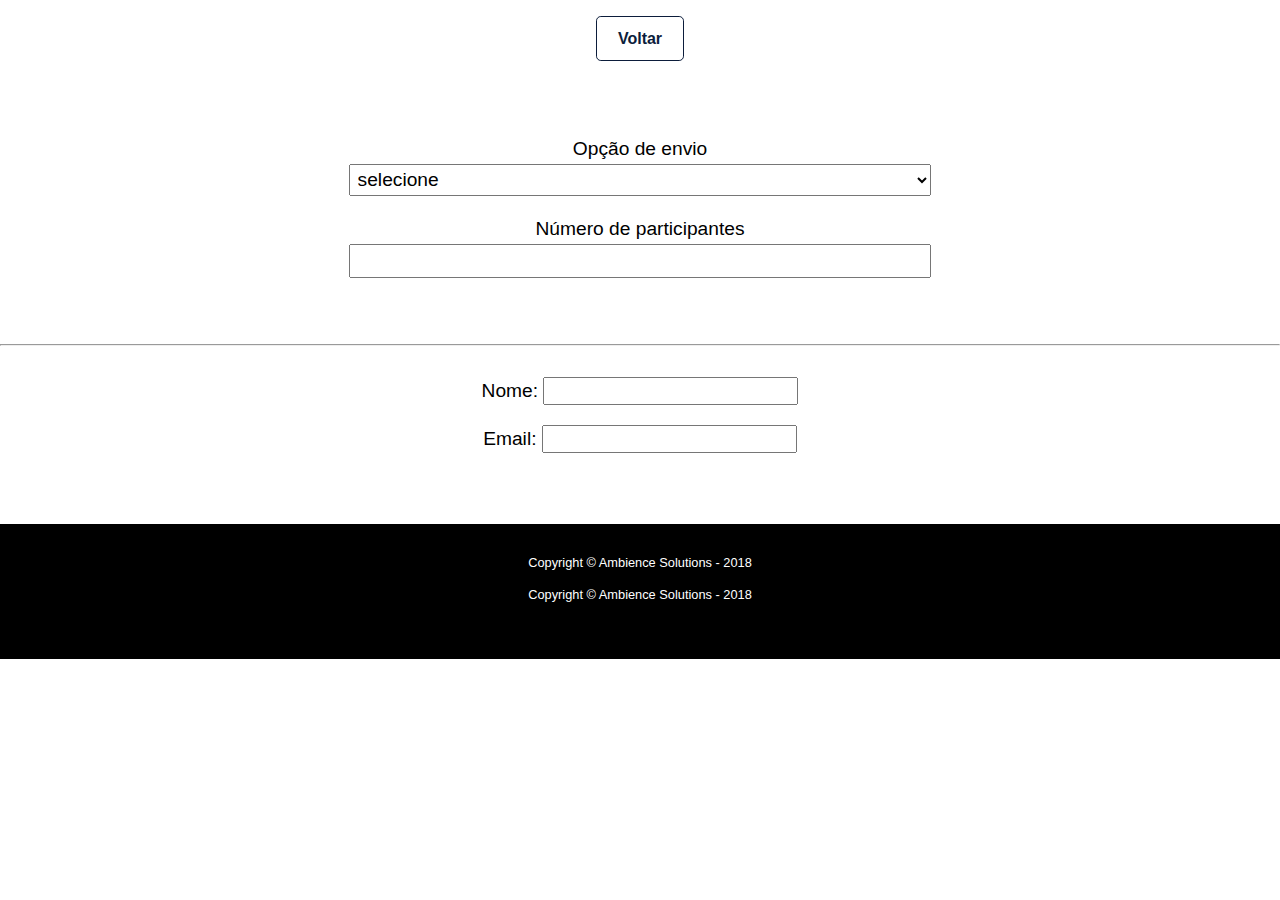
==== iniciar.html @ f2790aa1 "finalização da estrutura de layout das páginas do site | iniciar com js para add campos de participa" ====
<!DOCTYPE html>
<html lang="pt-br">
    <head>
        <meta charset="UTF-8">
        <meta name="viewport" content="width=device-width, initial-scale=1.0">
        <meta http-equiv="X-UA-Compatible" content="ie=edge">
        <meta name="description" content="Site para facilitar o sorteio do amigo oculto, podendo receber por sms ou por email">
        <meta name="keywords" content="amigo oculto, amigo secreto, sorteio de amigo oculto, sorteio de amigo secreto, sorteio de amigo secreto por sms,sorteio de amigo secreto por email, sorteio de amigo oculto por sms, sorteio de amigo oculto por email">
        
        <title>Sorteio de Amigo Secreto</title>
        <link rel="stylesheet" href="assets/css/normalize.css">
        <link rel="stylesheet" href="assets/css/colors.css">
        <link rel="stylesheet" href="assets/css/base.css">
        <link rel="stylesheet" href="assets/css/header.css">
        <link rel="stylesheet" href="assets/css/main.css">
        <link rel="stylesheet" href="assets/css/footer.css">
      </head>
<body>

  <div class="wrapper">

    <header>
     <a class="btn btn-voltar" href="index.html">Voltar</a>      
    </header>

    <main>

      <form action="#" class="formInfoJogo">
        
        <div class="formInfoJogo-area">
          <label for="opcaoDeEnvio">Opção de envio</label>
          <select name="opcaoDeEnvioDoSorteio" id="opcaoDeEnvio">
            <option value="Undefined" selected>selecione</option>
            <option value="sms">SMS</option>
            <option value="email">E-mail</option>
          </select>
        </div>

        <div class="formInfoJogo-area">
          <label for="qntDeAmigos">Número de participantes</label>
          <input type="number" id="qntDeAmigosOcultos" name="qntDeAmigosOcultos">
        </div>

      </form>
<hr>
      <form action="#" class="formInfoParticipantes">

        <div class="participante-group">
          
          <div class="participante participante-nome">

            <label for="nome">Nome:</label>
            <input type="text" id="nome" name="nome">
          
          </div>
          
          <div class="participante participante-email">
          
            <label for="email" id="label-opcao">Email:</label>
            <input type="email" id="email" name="dado">
          
          </div>
        
        </div>  
        
      </form>

    </main>

    <footer>

      <p>Copyright &copy; Ambience Solutions - 2018</p>
      <p>Copyright &copy; Ambience Solutions - 2018</p>
  
    </footer>
  </div>

  <script src="js/btn_menu.js"></script>
  <script src="js/iniciar.js"></script>
</body>
</html>
---- assets/css/colors.css ----
:root {
  --primary: #0c1d3b;
  --secundary: #2b549b;
  --dark: #000;
  --light: #fff;
  --shadow: 0 1px 5px rgba(104, 104, 103, .8);
}
---- assets/css/base.css ----
@font-face {
  font-family: "AdventPro";
  font-style: normal;
  font-weight: 400;
  src: local('AdventPro-Regular'), url(../fonts/AdventPro-Regular.ttf) format('ttf');
}
* {
  box-sizing: border-box;
  font-family: "AdventPro", Arial, Helvetica, sans-serif;
  line-height: 1.5;
}

body {
  text-align: center;
}

ul {
  list-style: none;
}
.btn {
  background-color: var(--primary);
  color: var(--light);
  padding: 0.6rem 1.3rem;
  border: 0;
  text-decoration: none;
  border-radius: 0.3rem;
  -webkit-border-radius: 0.3rem;
  -moz-border-radius: 0.3rem;
  -ms-border-radius: 0.3rem;
  -o-border-radius: 0.3rem;
  transition-property: background-color, box-shadow;
  transition-duration: .5s;
}
.btn:hover {
  background-color: var(--secundary);
  box-shadow: var(--shadow);
}

.btn-voltar {
  border: 1px solid var(--primary);
  background-color: var(--light);
  color: var(--primary);
  font-weight: bold;
  margin-top: 1em;
}
.btn-voltar:hover {
  color: var(--light);
}
img {
  max-width: 100%;
  display: block;
  height: auto;
}

h2 {
  font-weight: bold;
  font-size: 1.8em;
  color: var(--primary);
  text-transform: capitalize;
}

p {
  font-size: 1.6em;
}
---- assets/css/header.css ----
header {
  display: flex;
  justify-content: space-around;
}

.wrap-menu {
  flex-basis: 50%;
}

.menu {
  padding: 0;
  position: absolute;
  width: 100%;
  height: 100vh;
  top: 0;
  left: 0;
  background-color: var(--light);
  transform: translateX(-100%);
  -webkit-transform: translateX(-100%);
  -moz-transform: translateX(-100%);
  -ms-transform: translateX(-100%);
  -o-transform: translateX(-100%);
  transition: transform 200ms linear;
  -webkit-transition: transform 200ms linear;
  -moz-transition: transform 200ms linear;
  -ms-transition: transform 200ms linear;
  -o-transition: transform 200ms linear;
}
.menu_open {
  transform: translateX(0);
  -webkit-transform: translateX(0);
  -moz-transform: translateX(0);
  -ms-transform: translateX(0);
  -o-transform: translateX(0);
}

.call {
  padding: 1.3rem 0 1.2rem 1rem;
}

.btnMenu {
  display: block;
  background-image: url("../imagens/icon-menu-32.svg");
  background-repeat: no-repeat;
  background-position: 1rem center;
  padding: 1.2rem 0 1.2rem 1rem;
  text-indent: -9999px;
}

.btnMenu_close {
  background-color: #747c81;
}

.menu-item {
  padding: 1.2rem 0 1.2rem 1rem;
  border-bottom: 1px solid rgba(12, 29, 59, .3);
}

.menu-item-action {
  text-decoration: none;
  color: var(--primary);
  font-size: 1.3rem;
  text-transform: uppercase;
  font-weight: 600;
  transition-property: color;
  transition-duration: .5s;
}

.menu-item-action:hover {
  color: var(--secundary);
}

.btn-voltar {
  margin: 1em auto;
}
---- assets/css/main.css ----
main {
  margin-bottom: 3em;
}
.begin {
  background-image: url("../imagens/img-homepage.jpeg");
  background-position: center bottom;
  background-attachment: fixed;
  background-repeat: no-repeat;
  background-size: cover;
  padding: 1em 1em 2em 1em;
  color: var(--light);
}

.begin h1 {
  text-shadow: 1px 2px 3px var(--primary);
  font-size: 1.8em;
  text-align: justify;
}

.comoFunciona-item {
  display: flex;
  flex-direction: column;

}

.comoFunciona-item img {
  width: 38%;
  margin: auto;
}

/* INICIAR.HTML */

.formInfoJogo {
  padding: 2em;
}

.formInfoJogo-area {
  margin: 1em;
}

.formInfoJogo-area label, .formInfoJogo-area select, .formInfoJogo-area input  {
  display: block;
  width: 100%;
}

.participante-group {
  padding: .2em;
}
.participante {
  margin: 1em;
}

.displayNone {
  display: none;
}

@media (min-width: 768px) {
  .begin {
    background-position: -100px bottom;
    padding: 3em 3em 8em 3em;
    margin-bottom: 3em;
  }
  .begin h1 {
    font-size: 3em;
    margin-bottom: 1.5em;
  }
  .begin .btn {
    padding: 1em 2em;
    font-size: 1.3em;
    font-weight: bold;
  }
  
  .sobre .container{
    display: flex;
    width: 90%;
    margin: 0 auto 5em auto; 
    flex-wrap: nowrap;

  }
  .sobre img {
    flex-basis: 50%;
  }
  .sobre p {
    flex-basis: 50%;
    text-align: justify;
    padding: 1em;
  }

  .comoFunciona {
    margin-bottom: 4em;
  }
  .comoFunciona .container {
    display: flex;
    width: 90%;
    margin: auto;
  }
  .comoFunciona .comoFunciona-item {
    flex-basis: 33%;
    text-align: center;
    justify-content: space-around;
  }
  /* INICIAR.HTML */
  form {
    font-size: 1.2em;
  }
  .formInfoJogo-area select, .formInfoJogo-area input {
    padding: .2em;
    width: 50%;
    margin: auto;
  }
  
}

@media (min-width: 1280px) {
  
  .begin {
    background-position: 0px bottom;
    padding: 3em 3em 8em 3em;
  }

  .comoFunciona .comoFunciona-item {
    flex-basis: 33%;
    text-align: center;
    align-self: baseline;
  }

  /* INDEX.HTML */
  formInfoJogo-area select, .formInfoJogo-area input {
    padding: .2em;
    width: 50%;
    margin: auto;
  }
}
---- assets/css/footer.css ----
footer {
  min-height: 135px;
  background-color: var(--dark);
  color: var(--light);
  padding: 2em;
  font-size: .5em;
}
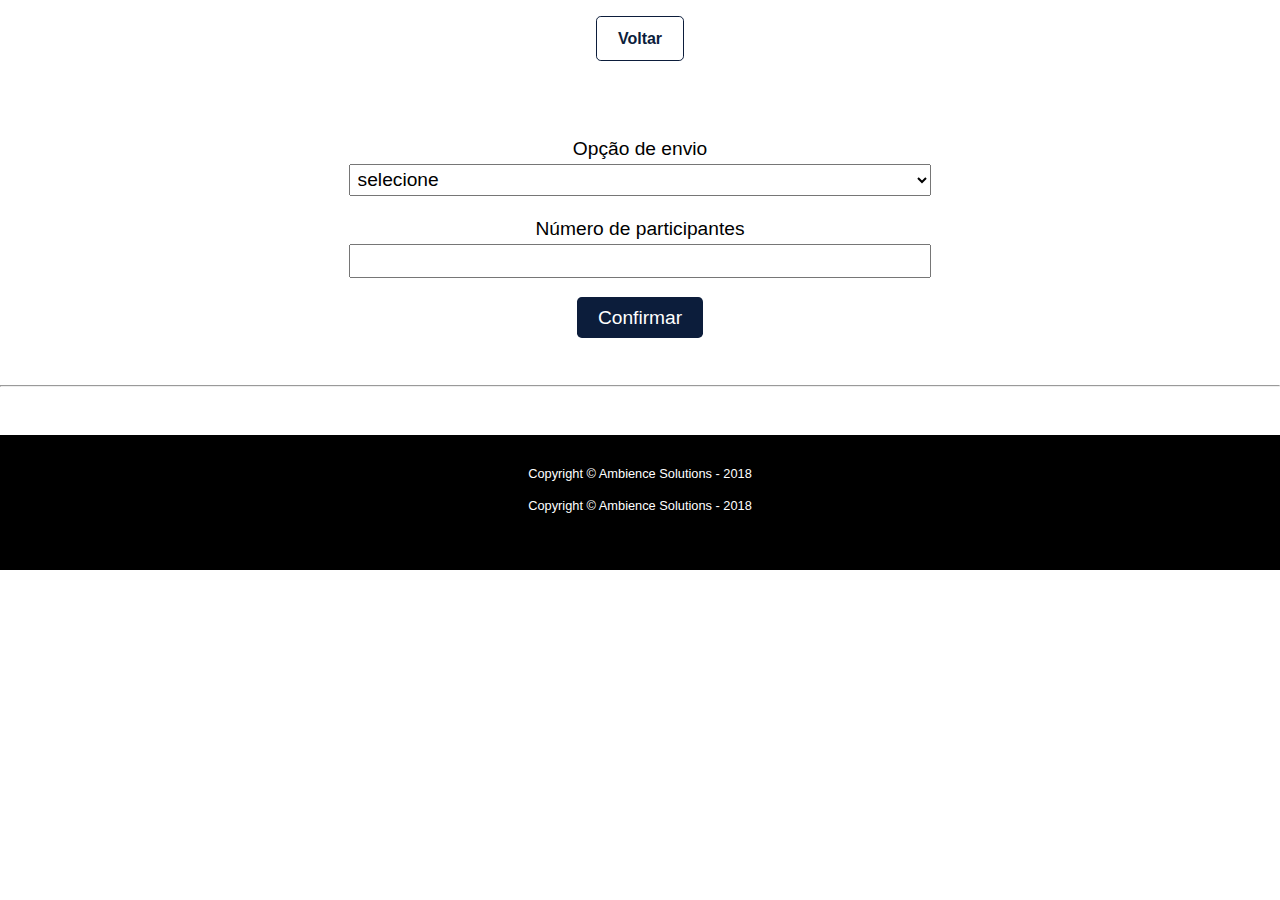
==== commit 99ff349f: "Refatorando código de inserção automatica de campos de informaões dos participantes no menu iniciar|" ====
--- a/iniciar.html
+++ b/iniciar.html
@@ -40,29 +40,13 @@
           <label for="qntDeAmigos">Número de participantes</label>
           <input type="number" id="qntDeAmigosOcultos" name="qntDeAmigosOcultos">
         </div>
-
+        <div>
+          <button class="btn btn-confirmar">Confirmar</button>
+        </div>
       </form>
 <hr>
-      <form action="#" class="formInfoParticipantes">
+      <form action="#" class="form-info-participantes">
 
-        <div class="participante-group">
-          
-          <div class="participante participante-nome">
-
-            <label for="nome">Nome:</label>
-            <input type="text" id="nome" name="nome">
-          
-          </div>
-          
-          <div class="participante participante-email">
-          
-            <label for="email" id="label-opcao">Email:</label>
-            <input type="email" id="email" name="dado">
-          
-          </div>
-        
-        </div>  
-        
       </form>
 
     </main>
@@ -74,8 +58,6 @@
   
     </footer>
   </div>
-
-  <script src="js/btn_menu.js"></script>
   <script src="js/iniciar.js"></script>
 </body>
 </html>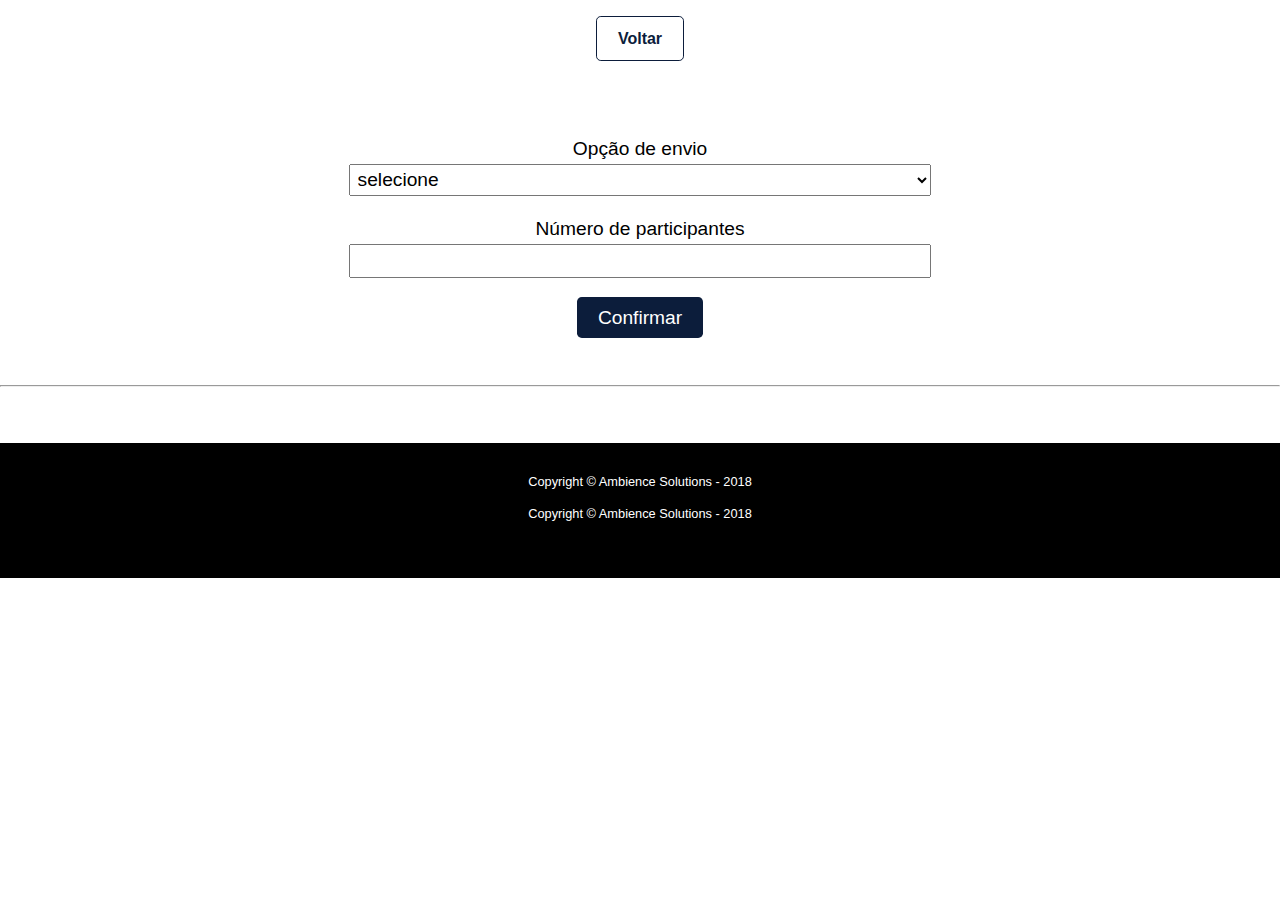
==== commit ea573f75: "campos do form do sorteio ficam em uma div para o botao ficar sem pegar o flex" ====
--- a/iniciar.html
+++ b/iniciar.html
@@ -46,7 +46,7 @@
       </form>
 <hr>
       <form action="#" class="form-info-participantes">
-
+        <div class="container-info-participantes"></div>
       </form>
 
     </main>
--- a/assets/css/base.css
+++ b/assets/css/base.css
@@ -6,7 +6,7 @@
 }
 * {
   box-sizing: border-box;
-  font-family: "AdventPro", Arial, Helvetica, sans-serif;
+  font-family: "AdventPro", sans-serif;
   line-height: 1.5;
 }
 
--- a/assets/css/header.css
+++ b/assets/css/header.css
@@ -45,10 +45,11 @@
   background-position: 1rem center;
   padding: 1.2rem 0 1.2rem 1rem;
   text-indent: -9999px;
+  width: 50px;
 }
 
 .btnMenu_close {
-  background-color: #747c81;
+  width: 50px;
 }
 
 .menu-item {
--- a/assets/css/main.css
+++ b/assets/css/main.css
@@ -15,6 +15,10 @@
   text-shadow: 1px 2px 3px var(--primary);
   font-size: 1.8em;
   text-align: justify;
+}
+
+.sobre {
+  padding-top: 4em;
 }
 
 .comoFunciona-item {
@@ -43,8 +47,24 @@
   width: 100%;
 }
 
+/* .form-info-participantes {
+  display: flex;
+  flex-wrap: wrap;
+  justify-content: center;
+} */
+
+.container-info-participantes {
+  display: flex;
+  flex-wrap: wrap;
+  justify-content: center;
+}
+
 .participante-group {
+  flex-basis: 30%;
   padding: .2em;
+}
+.participante-group input {
+  margin-left: .3em;
 }
 .participante {
   margin: 1em;
@@ -75,7 +95,7 @@
     width: 90%;
     margin: 0 auto 5em auto; 
     flex-wrap: nowrap;
-
+    flex-direction: column;
   }
   .sobre img {
     flex-basis: 50%;
@@ -117,7 +137,13 @@
     background-position: 0px bottom;
     padding: 3em 3em 8em 3em;
   }
-
+  .sobre .container{
+    display: flex;
+    width: 90%;
+    margin: 0 auto 5em auto; 
+    flex-wrap: nowrap;
+    flex-direction: row;
+  }
   .comoFunciona .comoFunciona-item {
     flex-basis: 33%;
     text-align: center;
